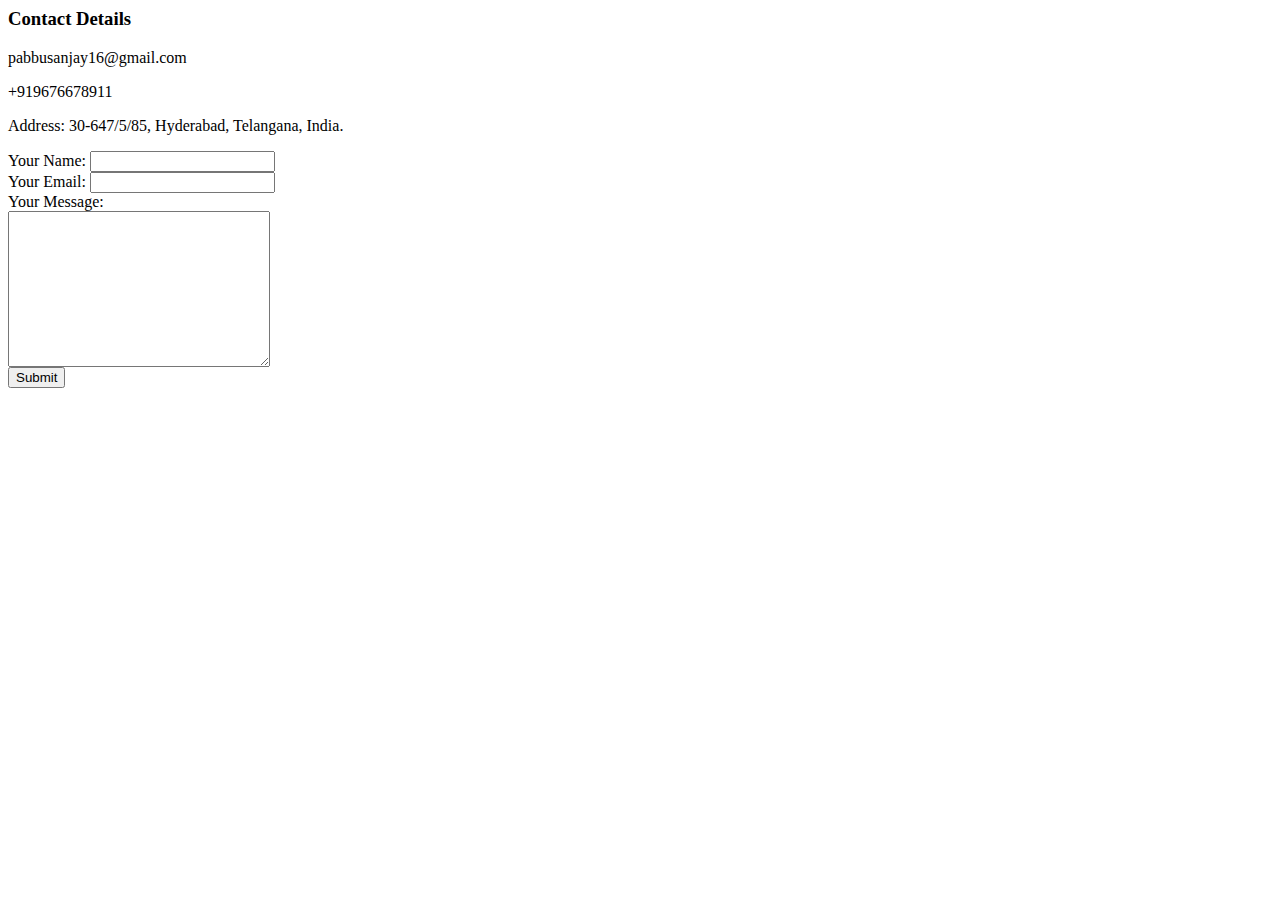
==== Contact.html @ 37827897 "Add initial cv website files" ====
<html>

<head>
    <meta charset="utf-8">
    <title>Contact Details</title>
</head>

<body>
    <h3>Contact Details</h3>
    <p>pabbusanjay16@gmail.com</p>
    <p>+919676678911</p>
    <p>Address: 30-647/5/85, Hyderabad, Telangana, India.</p>
    <form method="post" action="mailto:pabbusanjay16@gmail.com" enctype="text/plain">
        <label>Your Name:</label>
        <input type="text" name="MyName"><br>
        <label>Your Email:</label>
        <input type="email" name="MyEmail"><br>
        <label>Your Message:</label><br>
        <textarea name="MyMessage" rows="10" cols="30"></textarea><br>
        <input type="Submit" name="">
    </form>
</body>

</html>
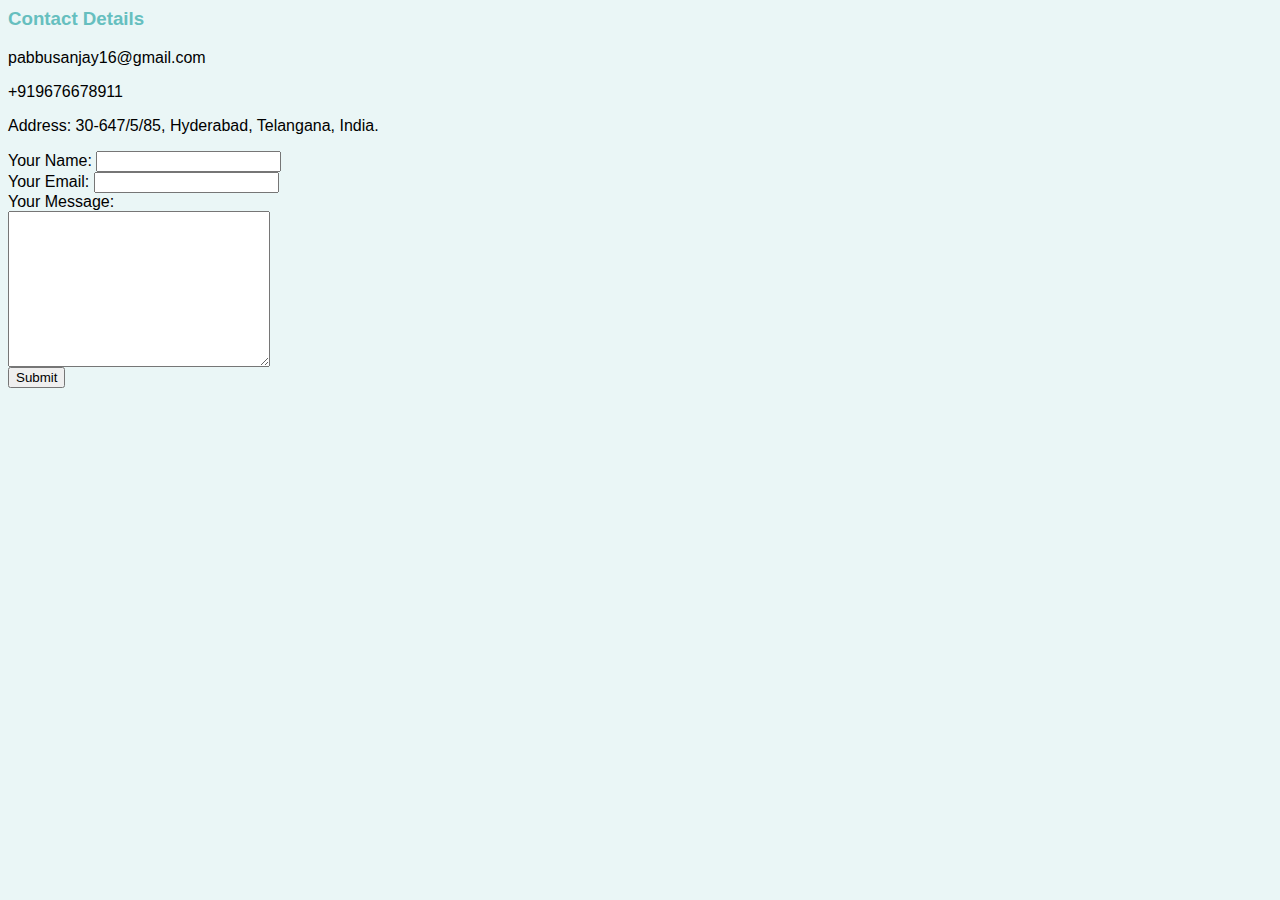
==== commit 24fde6e0: "Update Contact.html" ====
--- a/Contact.html
+++ b/Contact.html
@@ -3,6 +3,7 @@
 <head>
     <meta charset="utf-8">
     <title>Contact Details</title>
+    <link rel="stylesheet" href="styles.css">
 </head>
 
 <body>
@@ -21,4 +22,4 @@
     </form>
 </body>
 
-</html>+</html>
--- a/styles.css
+++ b/styles.css
@@ -0,0 +1,21 @@
+body {
+    font-family: Arial;
+    background-color: #eaf6f6;
+}
+h1{
+    color: #66bfbf;
+}
+h3{
+    color: #66bfbf;
+}
+table.center {
+    margin-left: auto; 
+    margin-right: auto;
+  }
+hr{
+    border-style: none;
+    border-top-style: dotted;
+    border-color: gray;
+    border-width: 6px;
+    width: 3%;
+}